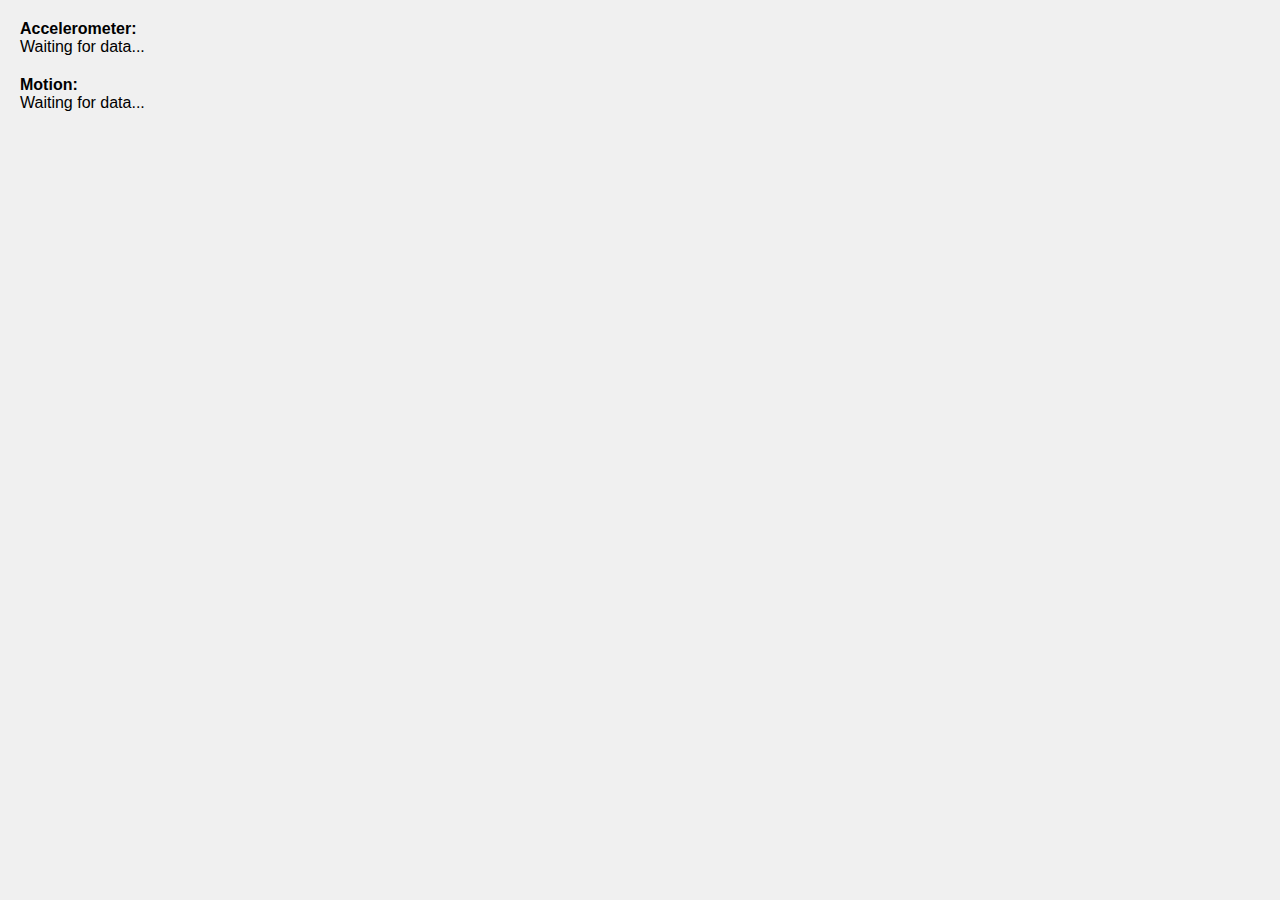
==== copia/index.html @ f94573d2 "Add files via upload" ====
<!DOCTYPE html>
<html lang="en">
<head>
    <meta charset="UTF-8">
    <meta name="viewport" content="width=device-width, initial-scale=1.0">
    <title>Sensor Test PWA</title>
    <link rel="manifest" href="manifest.json">
    <style>
        body {
            font-family: Arial, sans-serif;
            margin: 0;
            padding: 20px;
            background-color: #f0f0f0;
        }
        .sensor {
            margin-bottom: 20px;
        }
        .sensor label {
            font-weight: bold;
        }
    </style>
</head>
<body>
   
    <div class="sensor" id="accelerometer">
        <label>Accelerometer:</label>
        <div id="accelerometer-data">Waiting for data...</div>
    </div>
   
    <div class="sensor" id="motion">
        <label>Motion:</label>
        <div id="motion-data">Waiting for data...</div>
    </div>
   
</body>
<script src="app.js"></script>
</html>
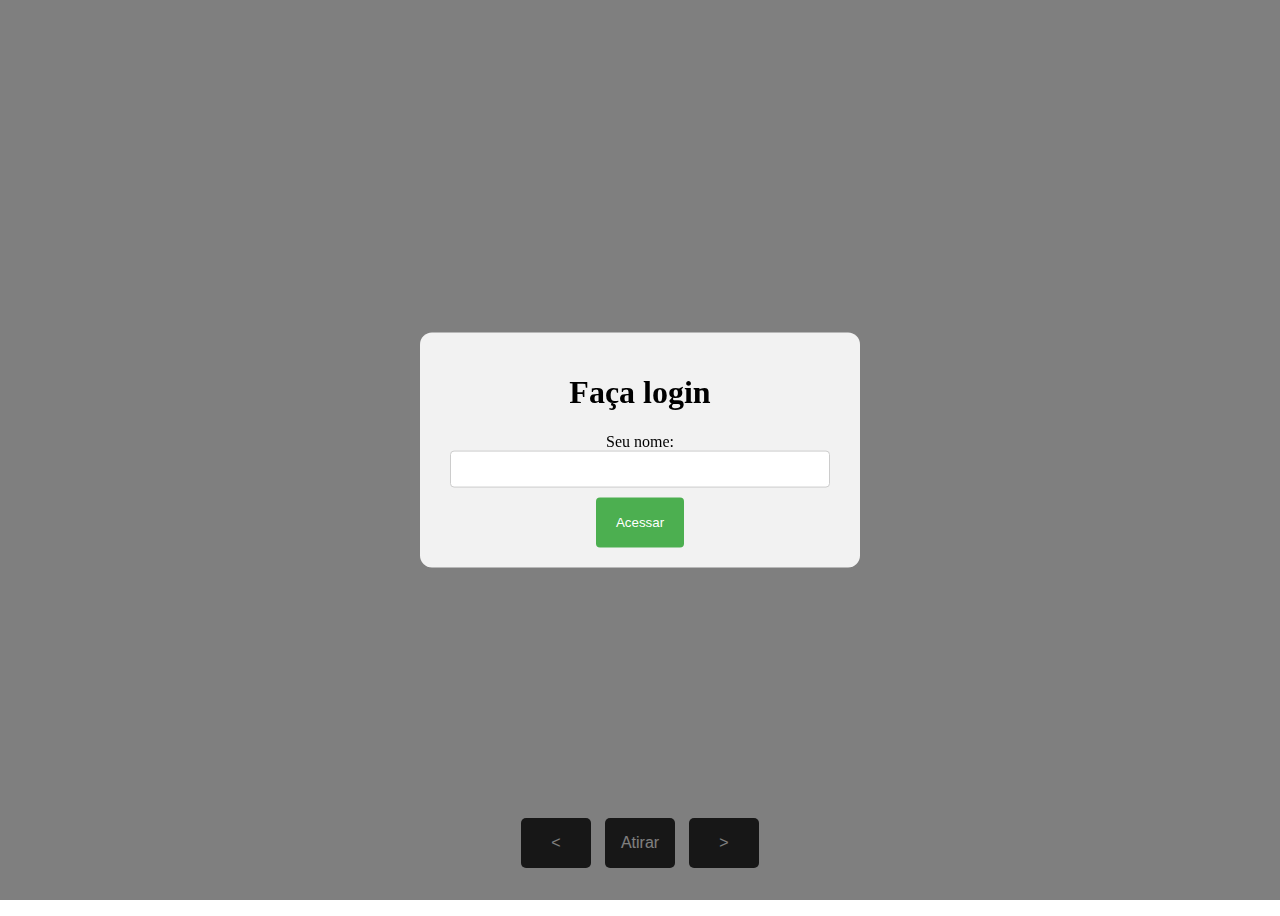
==== commit d755a971: "Add files via upload" ====
--- a/copia/index.html
+++ b/copia/index.html
@@ -1,37 +1,57 @@
 <!DOCTYPE html>
-<html lang="en">
+<html lang="pt-br">
+
 <head>
-    <meta charset="UTF-8">
-    <meta name="viewport" content="width=device-width, initial-scale=1.0">
-    <title>Sensor Test PWA</title>
-    <link rel="manifest" href="manifest.json">
-    <style>
-        body {
-            font-family: Arial, sans-serif;
-            margin: 0;
-            padding: 20px;
-            background-color: #f0f0f0;
-        }
-        .sensor {
-            margin-bottom: 20px;
-        }
-        .sensor label {
-            font-weight: bold;
-        }
-    </style>
+	<meta charset="UTF-8">
+	<meta name="viewport" content="width=device-width, initial-scale=1.0">
+	<meta name="theme-color" content="#317EFB">
+	<title>Galaga simulator</title>
+	<link rel="manifest" href="manifest.json">
+	<link rel="stylesheet" href="style.css">
 </head>
+
 <body>
-   
-    <div class="sensor" id="accelerometer">
-        <label>Accelerometer:</label>
-        <div id="accelerometer-data">Waiting for data...</div>
-    </div>
-   
-    <div class="sensor" id="motion">
-        <label>Motion:</label>
-        <div id="motion-data">Waiting for data...</div>
-    </div>
-   
+
+	<div class="info">
+		<p id="nickname"></p>
+		<p id="score"></p>
+	</div>
+	<div id="game-container">
+
+		<div id="player">
+
+
+		</div>
+
+		<div id="controls">
+			<button id="moveLeftButton" class="btn space-button move">&#60;</button>
+			<button id="fireButton" class="btn space-button">Atirar</button>
+			<button id="moveRightButton" class="btn space-button move">></button>
+		</div>
+
+		<div id="enemy1"></div>
+		<div id="enemy2"></div>
+		<div id="enemy3"></div>
+
+	</div>
+
+	<div class="overlay" id="overlay"></div>
+
+	<div class="modal" id="modal">
+		<form action="" id="login">
+			<h1 class="h3 mb-3 font-weight-normal">Faça login</h1>
+			<label for="nicknameInput" class="sr-only">Seu nome: </label>
+			<input type="text" id="nicknameInput" name="nome" class="form-control" required>
+
+			<div class="checkbox mb-3">
+
+			</div>
+			<button class="btn btn-lg btn-primary btn-block" id="acessar" type="submit">Acessar</button>
+		</form>
+
+	</div>
+
+	<script src="app.js"></script>
 </body>
-<script src="app.js"></script>
+
 </html>--- a/copia/style.css
+++ b/copia/style.css
@@ -0,0 +1,228 @@
+body {
+    display: flex;
+    justify-content: center;
+    align-items: center;
+    height: 100vh;
+    background-image: url('galaga_imgs/background.gif');
+	background-repeat: no-repeat;
+	background-size: cover;
+	overflow: hidden;
+}
+
+@keyframes fadeIn {
+    to {
+        opacity: 1;
+    }
+}
+
+/* Jogador, controles e inimigos */
+#game-container {
+    width: 100%;
+    height: 100vh;
+    position: relative;
+    /* background-color: black; */
+}
+
+#player {
+    width: 50px;
+    height: 63px;
+    background-image: url('galaga_imgs/nave.png');
+    position: absolute;
+    bottom: 90px; /* Define a distância da nave ao fundo do contêiner */
+    left: 50%; /* Define a posição horizontal central da nave */
+    transform: translateX(-50%); /* Move a nave horizontalmente para o centro */
+	margin-bottom: 15px;
+}
+
+#controls {
+    position: absolute;
+    bottom: 40px; /* Distância entre os botões e a borda inferior */
+    left: 50%; /* Define a posição horizontal central dos botões */
+    transform: translateX(-50%); /* Move os botões horizontalmente para o centro */
+}
+
+.btn{
+    min-width: 70px;
+    min-height: 50px;
+}
+
+#controls button {
+    margin: 0 5px;
+}
+
+#enemy1 {
+    width: 40px;
+    height: 50px;
+    background-image: url('galaga_imgs/boss1.png');
+    position: absolute;
+    top: 30px;
+    left: 20%;
+    transform: translateX(-50%);
+}
+
+#enemy2 {
+    width: 48px;
+    height: 50px;
+    background-image: url('galaga_imgs/boss2.png');
+    position: absolute;
+    top: 30px;
+    left: 50%;
+	transform: translateX(-50%);
+  
+}
+
+#enemy3 {
+    width: 50px;
+    height: 47px;
+    background-image: url('galaga_imgs/boss3.png');
+    position: absolute;
+    top: 30px;
+    left: 80%;
+	transform: translateX(-50%);
+
+}
+
+/* Adicione uma animação de aumento de escala */
+@keyframes explode {
+  0% {
+    transform: scale(1);
+  }
+  100% {
+    transform: scale(1.5);
+  }
+}
+
+/* Aplica a animação à imagem de explosão */
+.explosion-animation {
+  animation: explode 0.5s ease forwards;
+}
+
+.shot{
+    width: 10px;
+    height: 10px;
+    left: -300px;
+    top: 20px;
+    background-color: white;
+    position: absolute;
+    background-image: url('galaga_imgs/tiro2.png');
+}
+
+.explosion-image {
+    background-size: 70px; /* Defina o tamanho desejado para a largura */
+    background-repeat: no-repeat; /* Evita a repetição da imagem */
+}
+
+@media(max-width: 999px){
+    #player {
+        width: 50px;
+        height: 63px;
+        background-image: url('galaga_imgs/nave.png');
+        position: absolute;
+        bottom: 150px; /* Define a distância da nave ao fundo do contêiner */
+        left: 50%; /* Define a posição horizontal central da nave */
+        transform: translateX(-50%); /* Move a nave horizontalmente para o centro */
+    }
+    
+    #controls {
+        position: absolute;
+        bottom: 100px; /* Distância entre os botões e a borda inferior */
+        left: 50%; /* Define a posição horizontal central dos botões */
+        transform: translateX(-50%); /* Move os botões horizontalmente para o centro */
+    }
+
+    .btn{
+        min-width: 35px;
+        min-height: 20px;
+    }
+
+    .move{
+        width: 40px;
+    }
+}
+
+.space-button {
+    background-color: #2f2f2f;
+    color: #fff;
+    border: none;
+    border-radius: 5px;
+    padding: 10px;
+    font-size: 16px;
+    cursor: pointer;
+    transition: background-color 0.3s ease;
+}
+.space-button:hover {
+    background-color: #505050;
+}
+.space-button:active {
+    background-color: #757575;
+}
+
+/* CSS para o modal */
+.modal {
+    display: block;
+    position: fixed;
+    z-index: 1001; /* Z-index maior do que o overlay */
+    left: 50%;
+    top: 50%;
+    transform: translate(-50%, -50%);
+    width: 80%;
+    max-width: 400px;
+    background-color: rgba(255, 255, 255, 0.9);
+    border-radius: 12px; /* Bordas arredondadas */
+    padding: 20px; /* Adiciona espaçamento interno */
+    text-align: center; /* Centraliza o conteúdo */
+  }
+  
+  /* Estilo para o campo de entrada de texto */
+  .modal input[type="text"] {
+    width: calc(100% - 20px); /* Ajusta a largura para levar em consideração o espaçamento */
+    padding: 10px;
+    margin-bottom: 10px;
+    box-sizing: border-box;
+    border: 1px solid #ccc;
+    border-radius: 4px;
+  }
+  
+  /* Estilo para o botão "Acessar" */
+  .modal button {
+    background-color: #4CAF50;
+    color: white;
+    padding: 10px 20px;
+    border: none;
+    cursor: pointer;
+    border-radius: 4px;
+    transition: background-color 0.3s;
+    vertical-align: middle; /* Centraliza verticalmente */
+  }
+  
+  /* Efeito de hover para o botão */
+  .modal button:hover {
+    background-color: #45a049;
+  }
+  
+  /* CSS para o overlay */
+  .overlay {
+    position: fixed;
+    z-index: 1000; /* Z-index menor do que o modal */
+    top: 0;
+    left: 0;
+    width: 100%;
+    height: 100%;
+    background-color: rgba(0, 0, 0, 0.5); /* Cor de fundo semi-transparente */
+  }
+  
+  .info{
+    position: absolute;
+    top: 0;
+    left: 15px;
+    display: flex;
+  }
+
+  #nickname, #score{
+    color: white;
+  }
+
+  #score{
+    margin-left: 5px;
+  }
+  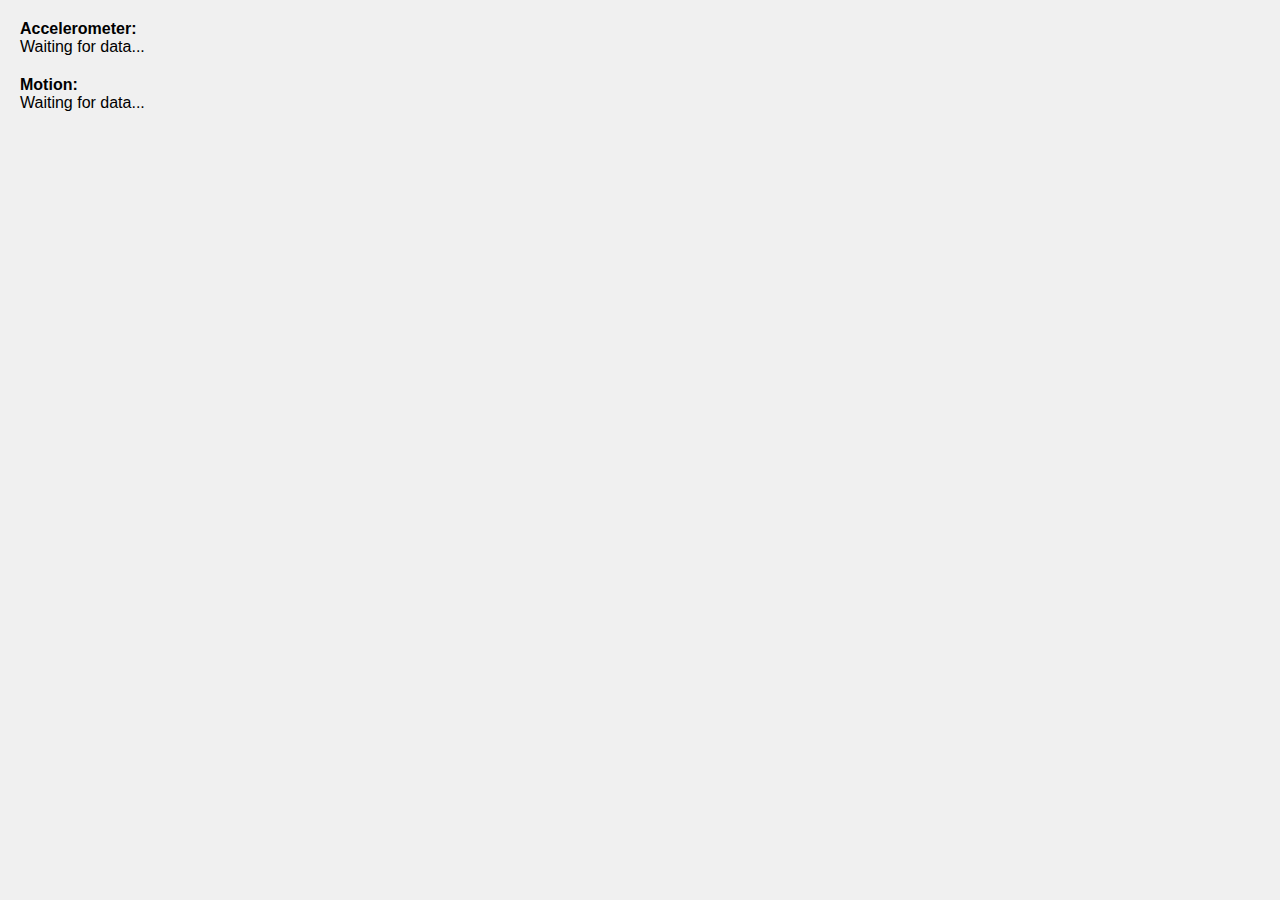
==== commit 991bdc86: "Add files via upload" ====
--- a/copia/index.html
+++ b/copia/index.html
@@ -1,57 +1,37 @@
 <!DOCTYPE html>
-<html lang="pt-br">
-
+<html lang="en">
 <head>
-	<meta charset="UTF-8">
-	<meta name="viewport" content="width=device-width, initial-scale=1.0">
-	<meta name="theme-color" content="#317EFB">
-	<title>Galaga simulator</title>
-	<link rel="manifest" href="manifest.json">
-	<link rel="stylesheet" href="style.css">
+    <meta charset="UTF-8">
+    <meta name="viewport" content="width=device-width, initial-scale=1.0">
+    <title>Sensor Test PWA</title>
+    <link rel="manifest" href="manifest.json">
+    <style>
+        body {
+            font-family: Arial, sans-serif;
+            margin: 0;
+            padding: 20px;
+            background-color: #f0f0f0;
+        }
+        .sensor {
+            margin-bottom: 20px;
+        }
+        .sensor label {
+            font-weight: bold;
+        }
+    </style>
 </head>
-
 <body>
-
-	<div class="info">
-		<p id="nickname"></p>
-		<p id="score"></p>
-	</div>
-	<div id="game-container">
-
-		<div id="player">
-
-
-		</div>
-
-		<div id="controls">
-			<button id="moveLeftButton" class="btn space-button move">&#60;</button>
-			<button id="fireButton" class="btn space-button">Atirar</button>
-			<button id="moveRightButton" class="btn space-button move">></button>
-		</div>
-
-		<div id="enemy1"></div>
-		<div id="enemy2"></div>
-		<div id="enemy3"></div>
-
-	</div>
-
-	<div class="overlay" id="overlay"></div>
-
-	<div class="modal" id="modal">
-		<form action="" id="login">
-			<h1 class="h3 mb-3 font-weight-normal">Faça login</h1>
-			<label for="nicknameInput" class="sr-only">Seu nome: </label>
-			<input type="text" id="nicknameInput" name="nome" class="form-control" required>
-
-			<div class="checkbox mb-3">
-
-			</div>
-			<button class="btn btn-lg btn-primary btn-block" id="acessar" type="submit">Acessar</button>
-		</form>
-
-	</div>
-
-	<script src="app.js"></script>
+   
+    <div class="sensor" id="accelerometer">
+        <label>Accelerometer:</label>
+        <div id="accelerometer-data">Waiting for data...</div>
+    </div>
+   
+    <div class="sensor" id="motion">
+        <label>Motion:</label>
+        <div id="motion-data">Waiting for data...</div>
+    </div>
+   
 </body>
-
+<script src="app.js"></script>
 </html>